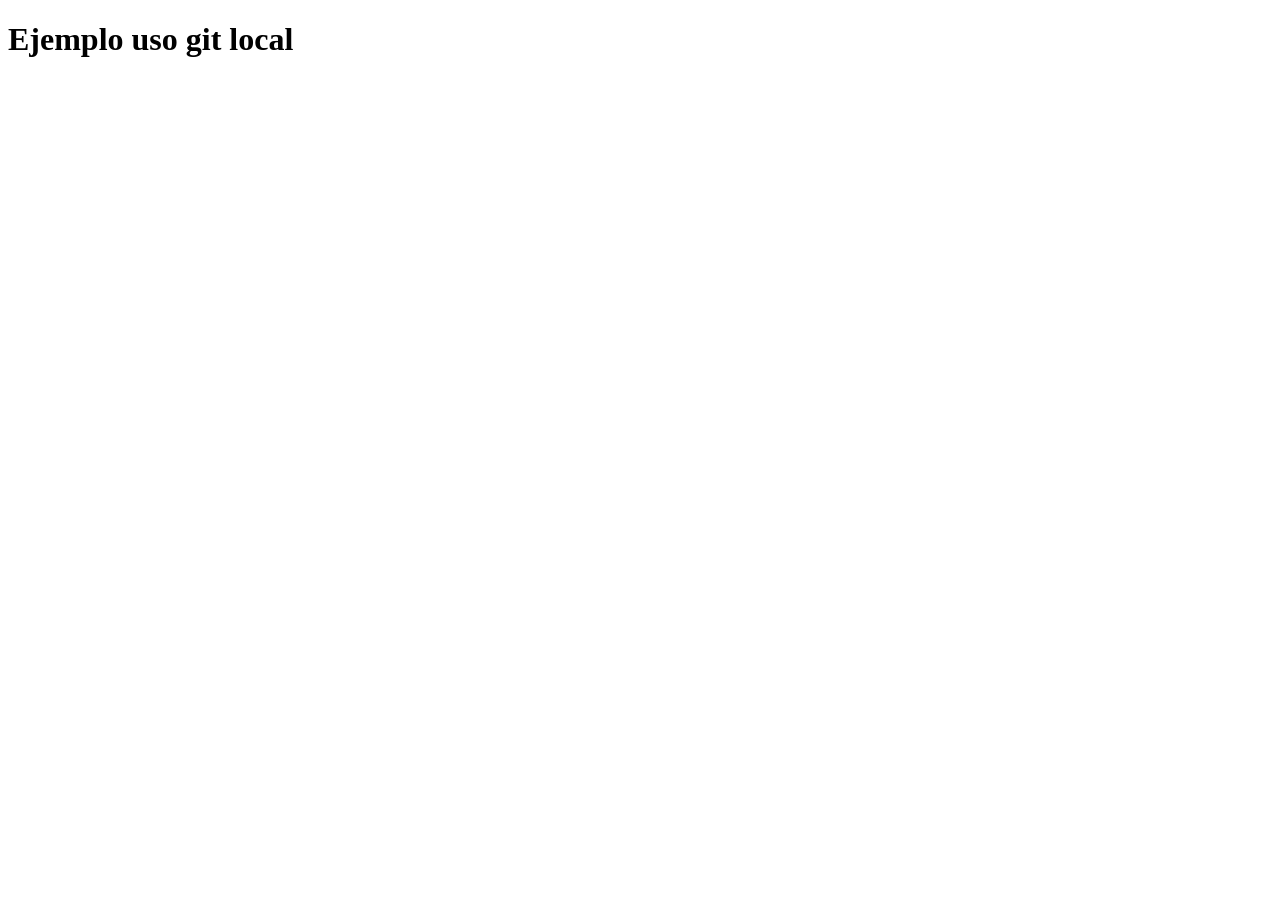
==== index.html @ cab6d1ff "Añado index inicial tras aprobacion Ango" ====
<!DOCTYPE html>
<html lang="en">
<head>
    <meta charset="UTF-8">
    <meta name="viewport" content="width=device-width, initial-scale=1.0">
    <title>Git local</title>
</head>
<body>
    <h1>Ejemplo uso git local</h1>
</body>
</html>
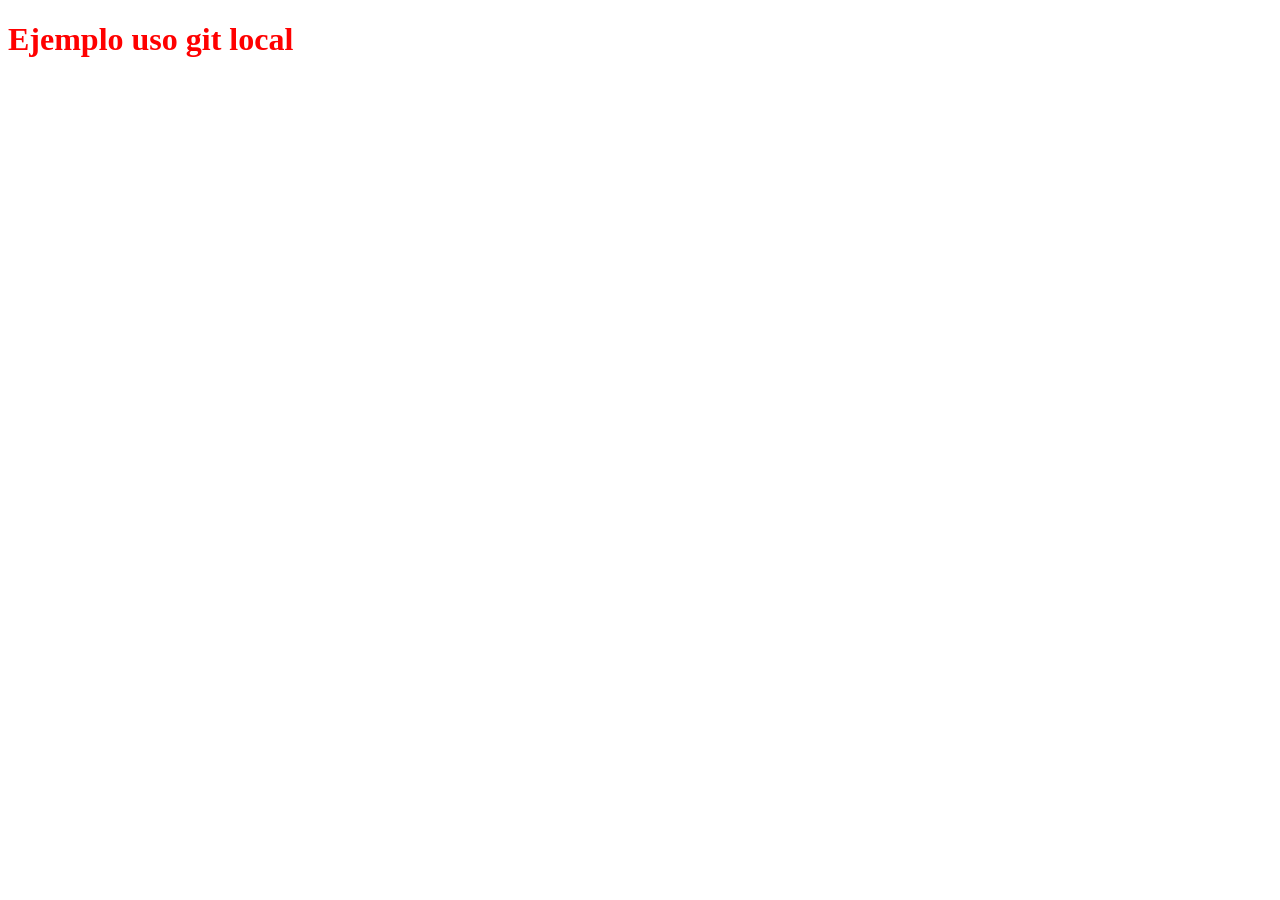
==== commit 92b2e4f2: "update index con lin estilos" ====
--- a/index.html
+++ b/index.html
@@ -4,6 +4,7 @@
     <meta charset="UTF-8">
     <meta name="viewport" content="width=device-width, initial-scale=1.0">
     <title>Git local</title>
+    <link rel="stylesheet" href="estilos.css">
 </head>
 <body>
     <h1>Ejemplo uso git local</h1>
--- a/estilos.css
+++ b/estilos.css
@@ -0,0 +1,3 @@
+h1 {
+ color:red;
+}
